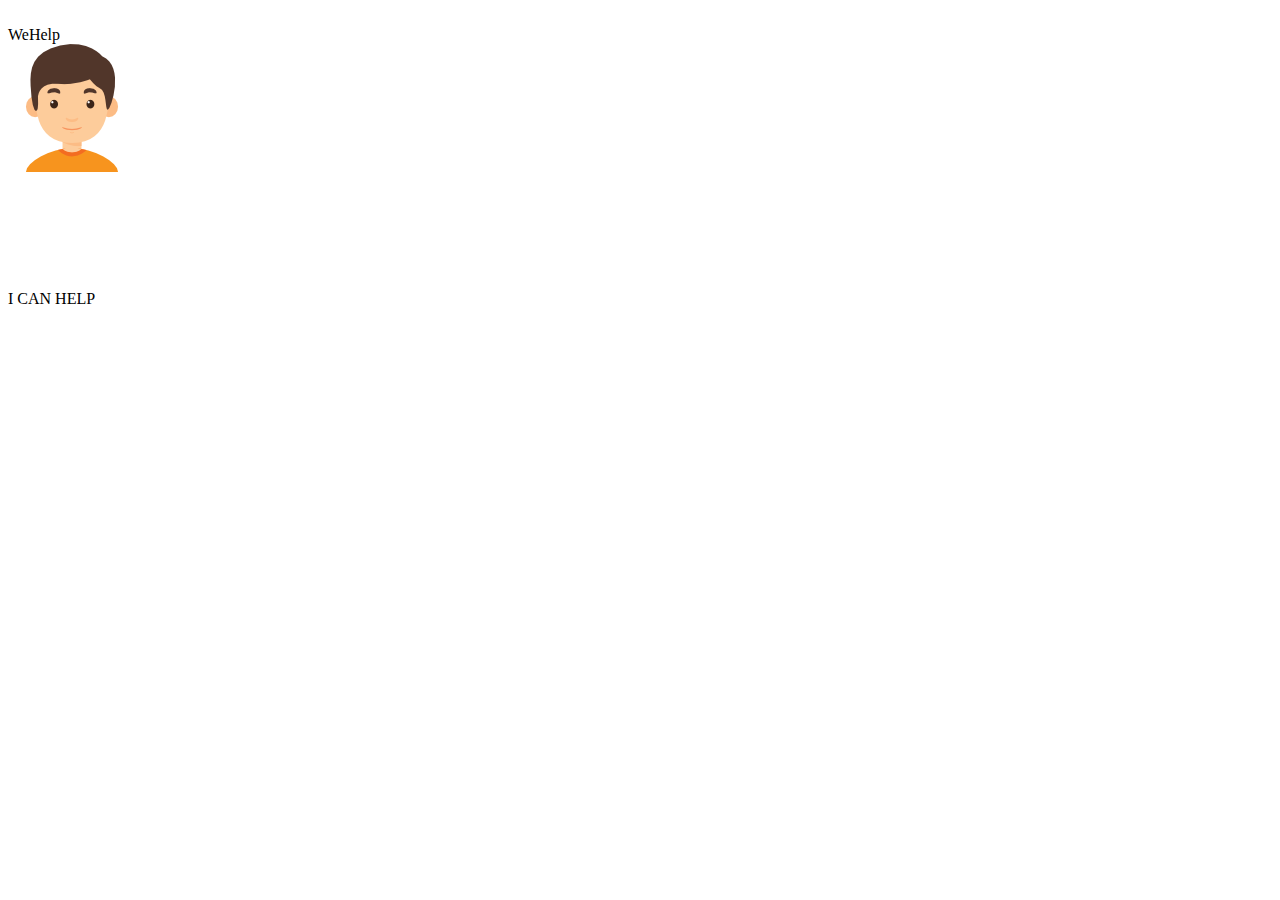
==== helpRequester.html @ 891fdfa7 "added css files and latest scripts" ====
<!DOCTYPE html><html><head><meta charset="utf-8"><meta http-equiv="X-UA-Compatible" content="IE=edge"><meta name="viewport" content="width=device-width,initial-scale=1"><title>Need Help</title><link rel="stylesheet" href="styles/requester.css"><link rel="stylesheet" href="styles/header.css"><script src="https://www.gstatic.com/firebasejs/3.6.9/firebase.js"></script><script src="./scripts/firebase.js"></script><script>// Initialize Firebase
  var config = {
    apiKey: "AIzaSyDDGSn7kYD5PB8J8Ui3ZPJVEFRIdIL61vA",
    authDomain: "wehelp-1486785287426.firebaseapp.com",
    databaseURL: "https://wehelp-1486785287426.firebaseio.com",
    storageBucket: "wehelp-1486785287426.appspot.com",
    messagingSenderId: "980853103197"
  };
  firebase.initializeApp(config);</script></head><body><!-- header --><div class="header"><div class="hamburger-menu"><img src="./assets/images/menu.png" alt=""></div><div class="title">WeHelp</div></div><!-- content --><div class="content-container"><div id="map" class="map-area"></div><div class="function-container"><div class="help-request-container"><div class="requester-details"><div class="image"><img id="requesterImg" src="./assets/images/boy.png" alt=""></div><div class="requester"><div id="requesterName" class="text name"></div><div id="callHelpText" class="text"></div></div></div><div class="help-options"><div class="button accept"><span>I CAN HELP</span> <img src="./assets/images/tick.png" alt=""></div><div class="button reject"><img src="./assets/images/cancel.png" alt=""></div></div></div></div></div><!-- Scripts --><script src="/bower_components/jquery/dist/jquery.js"></script><script src="./scripts/app.js" async></script><script src="./scripts/maps.js"></script><script async defer="defer" src="https://maps.googleapis.com/maps/api/js?key=AIzaSyDcAR3h-TfLc5Q9VrcnbhEGwsYQpy0E6Mo&callback=initMap"></script><script src="./scripts/helpRequester.js"></script></body></html>
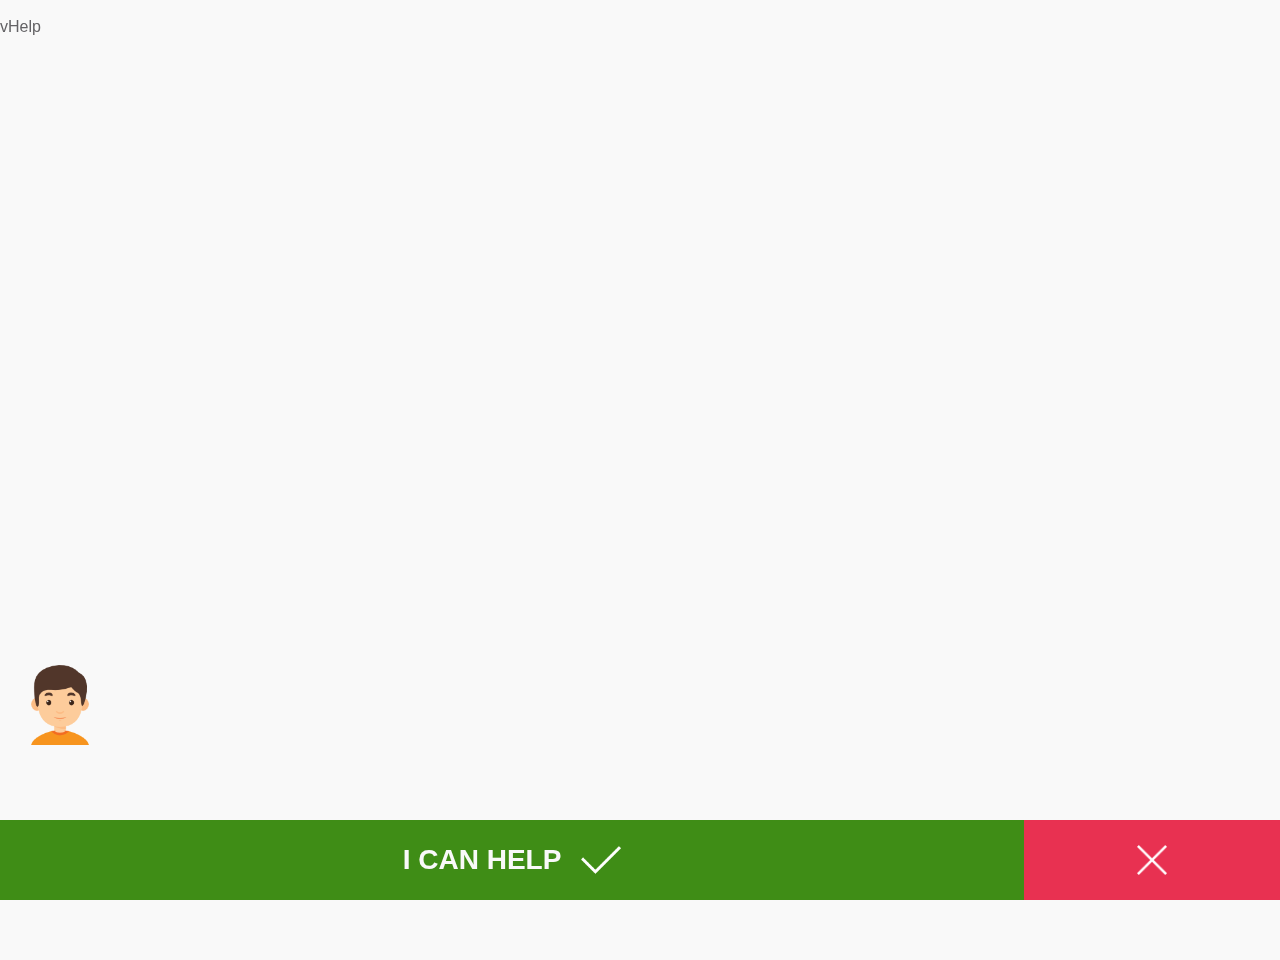
==== commit 775d3795: "Merge pull request #3 from GetMeHelp/master" ====
--- a/helpRequester.html
+++ b/helpRequester.html
@@ -6,4 +6,4 @@
     storageBucket: "wehelp-1486785287426.appspot.com",
     messagingSenderId: "980853103197"
   };
-  firebase.initializeApp(config);</script></head><body><!-- header --><div class="header"><div class="hamburger-menu"><img src="./assets/images/menu.png" alt=""></div><div class="title">WeHelp</div></div><!-- content --><div class="content-container"><div id="map" class="map-area"></div><div class="function-container"><div class="help-request-container"><div class="requester-details"><div class="image"><img id="requesterImg" src="./assets/images/boy.png" alt=""></div><div class="requester"><div id="requesterName" class="text name"></div><div id="callHelpText" class="text"></div></div></div><div class="help-options"><div class="button accept"><span>I CAN HELP</span> <img src="./assets/images/tick.png" alt=""></div><div class="button reject"><img src="./assets/images/cancel.png" alt=""></div></div></div></div></div><!-- Scripts --><script src="/bower_components/jquery/dist/jquery.js"></script><script src="./scripts/app.js" async></script><script src="./scripts/maps.js"></script><script async defer="defer" src="https://maps.googleapis.com/maps/api/js?key=AIzaSyDcAR3h-TfLc5Q9VrcnbhEGwsYQpy0E6Mo&callback=initMap"></script><script src="./scripts/helpRequester.js"></script></body></html>+  firebase.initializeApp(config);</script></head><body><!-- header --><div class="header"><div class="hamburger-menu"><img src="./assets/images/menu.png" alt=""></div><div class="title">vHelp</div></div><!-- content --><div class="content-container"><div id="map" class="map-area"></div><div class="function-container"><div class="help-request-container"><div class="requester-details"><div class="image"><img id="requesterImg" src="./assets/images/boy.png" alt=""></div><div class="requester"><div id="requesterName" class="text name"></div><div id="callHelpText" class="text"></div></div></div><div class="help-options"><div class="button accept"><span>I CAN HELP</span> <img src="./assets/images/tick.png" alt=""></div><div class="button reject"><img src="./assets/images/cancel.png" alt=""></div></div></div></div></div><!-- Scripts --><script src="./scripts/jquery.js"></script><script src="./scripts/app.js" async></script><script src="./scripts/maps.js"></script><script async defer="defer" src="https://maps.googleapis.com/maps/api/js?key=AIzaSyDcAR3h-TfLc5Q9VrcnbhEGwsYQpy0E6Mo&callback=initMap"></script><script src="./scripts/helpRequester.js"></script></body></html>--- a/styles/requester.css
+++ b/styles/requester.css
@@ -0,0 +1,192 @@
+body {
+  font-family: Helvetica, sans-serif;
+  color: #636265;
+  background-color: #F9F9F9;
+  margin: 0;
+  width: 100vw;
+  height: 100vh;
+  min-width: 300px;
+  min-height: 500px;
+  -webkit-tap-highlight-color: transparent;
+  transform: translate3d(0, 0, 0);
+  position: relative;
+}
+body .content-container {
+  position: absolute;
+  top: 60px;
+}
+body .content-container #map {
+  height: 65vh;
+  width: 100vw;
+}
+body .content-container .function-container {
+  height: calc(35vh - 60px);
+  width: inherit;
+}
+body .content-container .function-container .buttons {
+  display: flex;
+  flex-flow: row nowrap;
+  justify-content: space-around;
+}
+body .content-container .function-container .buttons .help-button {
+  width: 13vh;
+  height: 13vh;
+  background-color: #E83151;
+  margin-top: 80px;
+  border-radius: 50%;
+  box-shadow: 0 5px 4px 0px #999;
+  display: flex;
+  justify-content: center;
+  align-items: center;
+  text-align: center;
+  color: #F9F9F9;
+  font-size: 26px;
+  font-weight: bolder;
+  line-height: 1.2;
+}
+body .content-container .function-container .buttons .help-button.ambulance-button img {
+  width: 70%;
+}
+body .content-container .function-container .buttons .help-button.police-button img {
+  width: 75%;
+}
+body .content-container .function-container .buttons .help-button.helpMe-button {
+  margin-top: 20px;
+  width: 18vh;
+  height: 18vh;
+}
+body .content-container .function-container .gettingHelp-container {
+  width: inherit;
+  display: flex;
+  flex-flow: column nowrap;
+  justify-content: center;
+  align-items: center;
+  position: relative;
+}
+body .content-container .function-container .gettingHelp-container .heading {
+  color: #E83151;
+  margin: 8px 10px;
+  font-weight: bolder;
+  display: flex;
+  justify-content: center;
+}
+body .content-container .function-container .gettingHelp-container .help-detail {
+  outline: 0;
+  resize: none;
+  border: 1px solid rgba(86, 86, 86, 0.5);
+  width: calc(100% - 40px);
+  padding: 5px;
+  margin: 0 10px;
+  color: #636265;
+  font-size: 14px;
+  min-height: 10vh;
+  max-height: 10vh;
+  border-radius: 2px;
+  box-sizing: border-box;
+  background-color: rgba(86, 86, 86, 0.05);
+}
+body .content-container .function-container .gettingHelp-container .placeholder-text {
+  width: calc(100% - 60px);
+  position: absolute;
+  top: 55px;
+  left: 30px;
+  pointer-events: none;
+  line-height: 1.3;
+  font-size: 14px;
+  color: rgba(86, 86, 86, 0.5);
+}
+body .content-container .function-container .gettingHelp-container .detail-buttons {
+  display: flex;
+  flex-flow: row nowrap;
+  justify-content: space-between;
+  width: calc(100% - 40px);
+}
+body .content-container .function-container .gettingHelp-container .detail-buttons .send-detail-button, body .content-container .function-container .gettingHelp-container .detail-buttons .got-help-button {
+  margin: 10px 5px 10px 0;
+  height: 50px;
+  border-radius: 2px;
+  color: #F9F9F9;
+  width: 70%;
+  background-color: #E83151;
+  display: flex;
+  justify-content: center;
+  align-items: center;
+  box-shadow: 0 3px 3px 0 #bbb;
+}
+body .content-container .function-container .gettingHelp-container .detail-buttons .got-help-button {
+  margin: 10px 0;
+  width: 30%;
+  background-color: #3F8D16;
+}
+body .content-container .function-container .help-request-container {
+  display: flex;
+  height: 35vh;
+  width: 100%;
+  flex-flow: column nowrap;
+  margin: 0 auto;
+}
+body .content-container .function-container .help-request-container .requester-details {
+  margin: 20px auto;
+  width: calc(100% - 40px);
+  display: flex;
+  flex-flow: row nowrap;
+  justify-content: flex-start;
+}
+body .content-container .function-container .help-request-container .requester-details .image {
+  height: 80px;
+  width: 80px;
+}
+body .content-container .function-container .help-request-container .requester-details .image img {
+  width: inherit;
+}
+body .content-container .function-container .help-request-container .requester-details .requester {
+  margin-left: 15px;
+}
+body .content-container .function-container .help-request-container .requester-details .requester .text {
+  color: #636265;
+  font-size: 18px;
+  margin: 10px 0;
+  line-height: 1;
+  font-weight: bold;
+}
+body .content-container .function-container .help-request-container .requester-details .requester .name {
+  font-size: 28px;
+}
+body .content-container .function-container .help-request-container .help-options {
+  position: fixed;
+  left: 0;
+  bottom: 0;
+  width: 100%;
+  height: 80px;
+  display: flex;
+  flex-flow: row nowrap;
+}
+body .content-container .function-container .help-request-container .help-options .button {
+  height: inherit;
+  display: flex;
+  flex-flow: row nowrap;
+  justify-content: center;
+  align-items: center;
+}
+body .content-container .function-container .help-request-container .help-options .button img {
+  width: 30px;
+  height: 30px;
+}
+body .content-container .function-container .help-request-container .help-options .accept {
+  width: 80%;
+  background-color: #3F8D16;
+  color: #F9F9F9;
+}
+body .content-container .function-container .help-request-container .help-options .accept span {
+  font-size: 28px;
+  font-weight: bold;
+  margin-right: 20px;
+}
+body .content-container .function-container .help-request-container .help-options .accept img {
+  width: 40px;
+  height: 40px;
+}
+body .content-container .function-container .help-request-container .help-options .reject {
+  width: 20%;
+  background-color: #E83151;
+}
